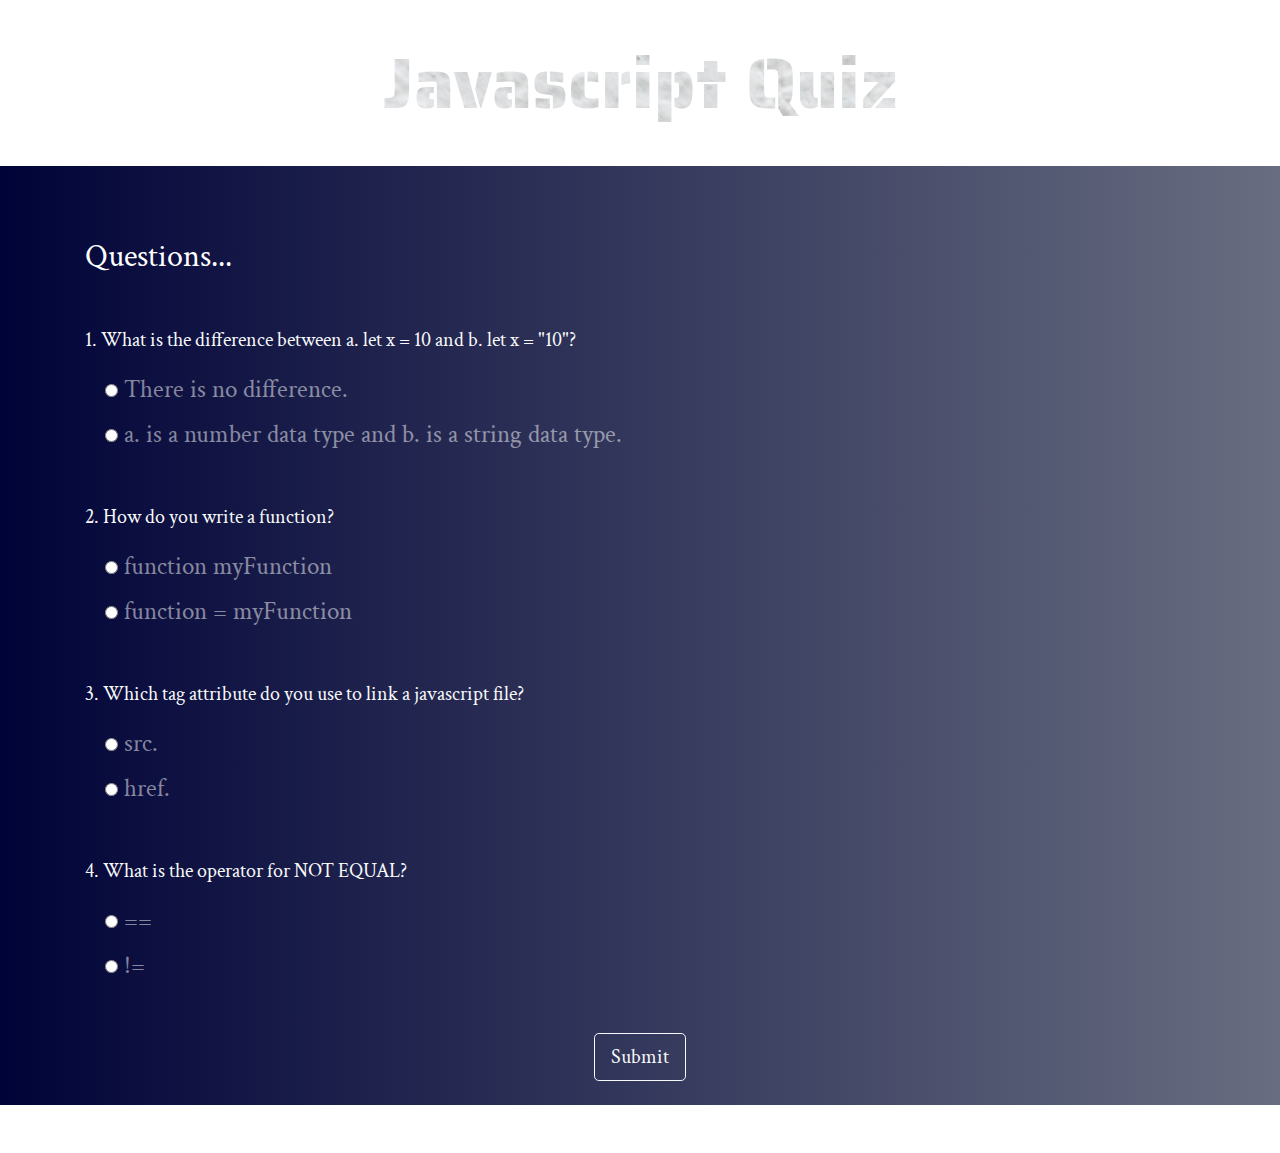
==== index.html @ e0835d62 "done" ====
<!DOCTYPE html>
<html lang="en">

<head>
    <meta charset="UTF-8">
    <meta name="viewport" content="width=device-width, initial-scale=1.0">
    <meta http-equiv="X-UA-Compatible" content="ie=edge">
    <link rel="stylesheet" href="https://stackpath.bootstrapcdn.com/bootstrap/4.3.1/css/bootstrap.min.css"
        integrity="sha384-ggOyR0iXCbMQv3Xipma34MD+dH/1fQ784/j6cY/iJTQUOhcWr7x9JvoRxT2MZw1T" crossorigin="anonymous">
    <link href="https://fonts.googleapis.com/css?family=Crimson+Text|Saira+Stencil+One&display=swap" rel="stylesheet">
    <link rel="stylesheet" href="style.css">
    <title>Quiz</title>
</head>

<body>

    <!-- Top section -->

    <div class="intro py-3 text-center">
        <div class="container">
            <h2 class=" titleQuiz display-3 my-4">Javascript Quiz</h2>
        </div>
    </div>

    <!-- Score section-->
    <div class="result py-4 d-none text-center">
        <div class="container lead">
            <p>You are <span class="quizPercent display-4 p-3"></span>correct!</p>
        </div>
    </div>

    <!--Quiz section-->

    <div class="quiz py-4">
        <div class="container">
            <h2 class="my-5 text-white">Questions...</h2>
            <form class="quiz-form text-light">
                <div class="my-5">
                    <p class="lead font-weight-normal">1. What is the difference between a. let x = 10 and b. let x =
                        "10"?
                    </p>
                    <div class="form-check my-2 text-white-50">
                        <input type="radio" name="q1" value="A">
                        <label class="form-check-label">There is no difference.</label>
                    </div>
                    <div class="form-check my-2 text-white-50">
                        <input type="radio" name="q1" value="B">
                        <label class="form-check-label">a. is a number data type and b. is a string data type.</label>
                    </div>
                </div>
                <div class="my-5">
                    <p class="lead font-weight-normal">2. How do you write a function?</p>
                    <div class="form-check my-2 text-white-50">
                        <input type="radio" name="q2" value="A">
                        <label class="form-check-label">function myFunction</script></label>
                    </div>
                    <div class="form-check my-2 text-white-50">
                        <input type="radio" name="q2" value="B">
                        <label class="form-check-label">function = myFunction</label>
                    </div>
                </div>
                <div class="my-5">
                    <p class="lead font-weight-normal">3. Which tag attribute do you use to link a javascript file?</p>
                    <div class="form-check my-2 text-white-50">
                        <input type="radio" name="q3" value="A">
                        <label class="form-check-label">src.</label>
                    </div>
                    <div class="form-check my-2 text-white-50">
                        <input type="radio" name="q3" value="B">
                        <label class="form-check-label">href.</label>
                    </div>
                </div>
                <div class="my-5">
                    <p class="lead font-weight-normal">4. What is the operator for NOT EQUAL?</p>
                    <div class="form-check my-2 text-white-50">
                        <input type="radio" name="q4" value="A">
                        <label class="form-check-label">==</label>
                    </div>
                    <div class="form-check my-2 text-white-50">
                        <input type="radio" name="q4" value="B">
                        <label class="form-check-label">!=</label>
                    </div>
                </div>
                <div class="text-center">
                    <input type="submit" class="btn btn-outline-light btn-lg">
                </div>
            </form>
        </div>
    </div>

    <!--bottom section-->

    <div class="footer py-4 text-center">
    </div>

    <script src="app.js"></script>
</body>

</html>
---- style.css ----
* {
    margin: 0;
    padding: 0;
}

body {
    background-image: url("/img/mitch-harris-cPZ21gvclO8-unsplash.jpg");
    background-repeat: repeat;
    background-origin: center;
    height: 100vh;
}

.titleQuiz {
    font-family: 'Saira Stencil One', cursive;
    /* neat trick to make a title with background */
    -webkit-background-clip: text;
    -webkit-text-fill-color: transparent;
    background-image: url("/img/thomas-heintz-0tgMnMIYQ9Y-unsplash.jpg");
    /* neat trick to make a title with background */

}

.result {
    font-family: 'Crimson Text', serif;
    color: white;

}

.quiz {

    font-family: 'Crimson Text', serif;
    font-size: 25px;
    background: rgb(0, 3, 55);
    background: linear-gradient(90deg, rgba(0, 3, 55, 1) 0%, rgba(104, 109, 129, 1) 100%);

}

.quizPercent {
    background: -webkit-linear-gradient(rgba(0, 3, 55, 1), rgba(104, 109, 129, 1));
    -webkit-background-clip: text;
    -webkit-text-fill-color: transparent;
}

.btn {
    font-size: 20px;
}
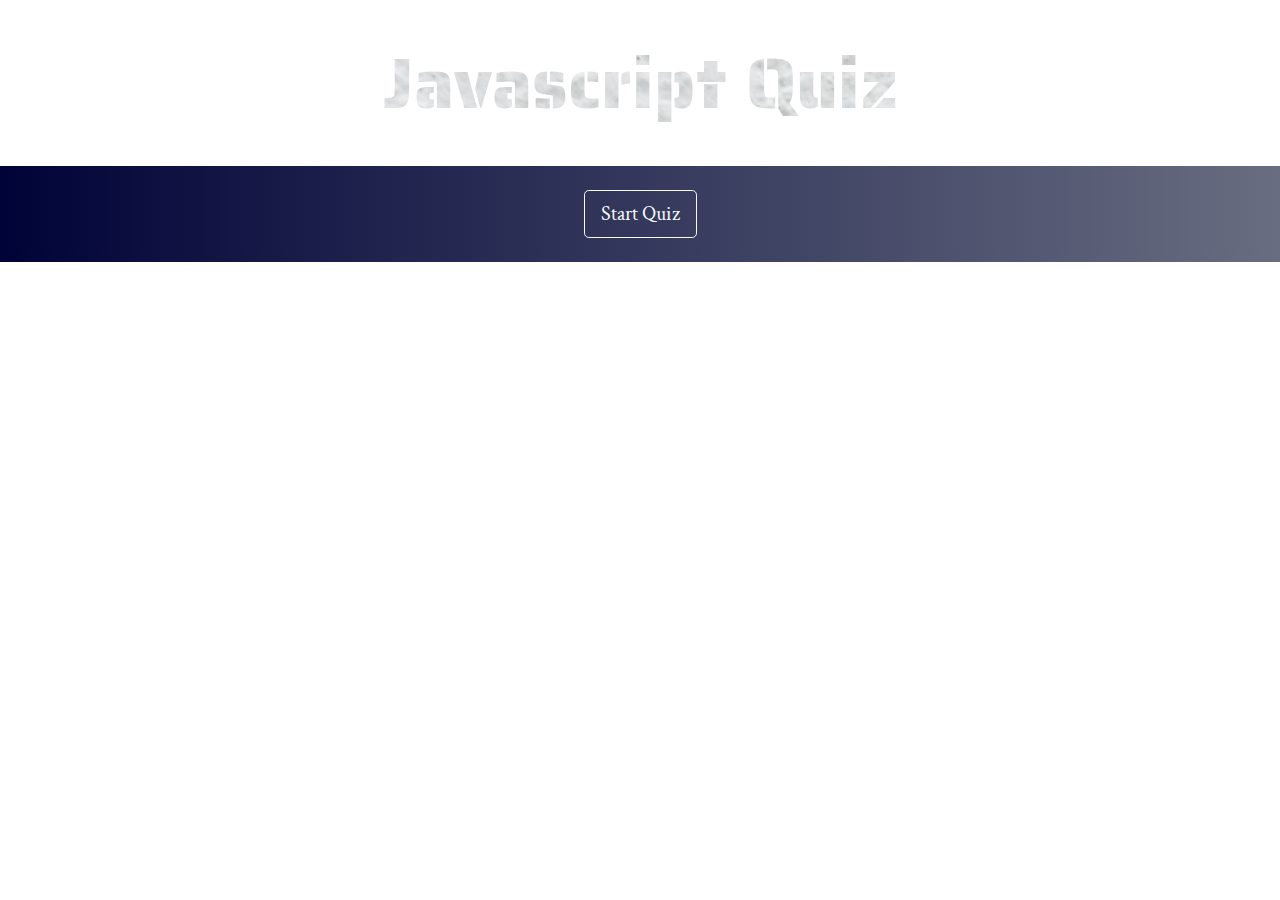
==== commit d030d869: "trying to add dropdown animation to question list" ====
--- a/index.html
+++ b/index.html
@@ -30,9 +30,11 @@
     </div>
 
     <!--Quiz section-->
-
     <div class="quiz py-4">
-        <div class="container">
+        <div class="text-center">
+            <div class="btnStart btn btn-outline-light btn-lg">Start Quiz</div>
+        </div>
+        <div class=" questionList container d-none">
             <h2 class="my-5 text-white">Questions...</h2>
             <form class="quiz-form text-light">
                 <div class="my-5">
--- a/style.css
+++ b/style.css
@@ -4,18 +4,16 @@
 }
 
 body {
-    background-image: url("/img/mitch-harris-cPZ21gvclO8-unsplash.jpg");
-    background-repeat: repeat;
-    background-origin: center;
+    background: url("mitch-harris-cPZ21gvclO8-unsplash.jpg") repeat center;
     height: 100vh;
 }
 
 .titleQuiz {
     font-family: 'Saira Stencil One', cursive;
     /* neat trick to make a title with background */
+    background-image: url("thomas-heintz-0tgMnMIYQ9Y-unsplash.jpg");
     -webkit-background-clip: text;
     -webkit-text-fill-color: transparent;
-    background-image: url("/img/thomas-heintz-0tgMnMIYQ9Y-unsplash.jpg");
     /* neat trick to make a title with background */
 
 }
